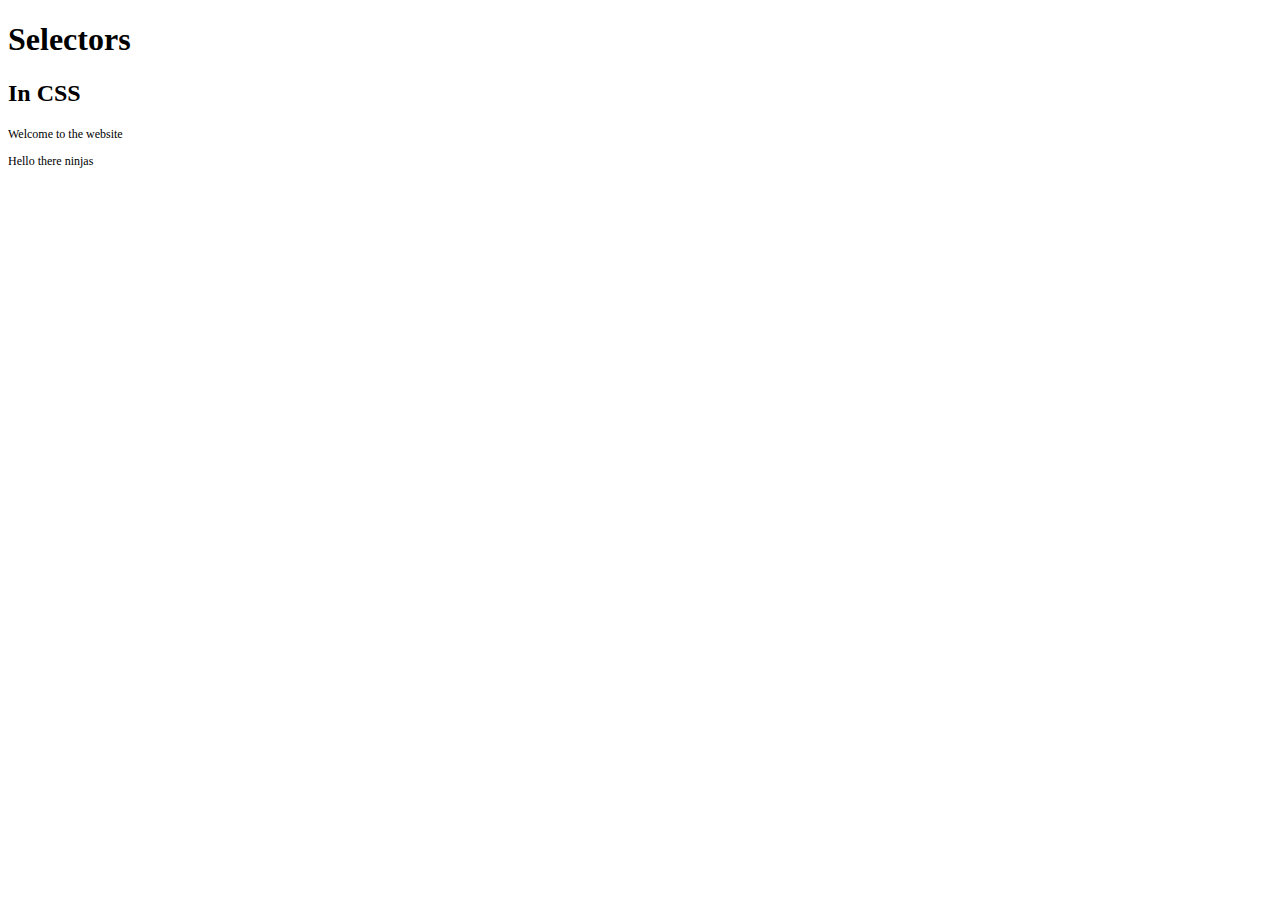
==== index.html @ b52a9a28 "Index.html added" ====
<!DOCTYPE html>
<html lang="en">

    <head>
        <meta charset="UTF-8">
        <meta name="viewport" content="width=device-width, initial-scale=1.0">
        <title>CSS for begginers</title>
        <link rel="stylesheet" type="text/css" href="css-file/syntax.css">

    </head>
    
    <body>
        <div id="header">
        <h1>Selectors</h1>
        <h2>In CSS</h2>
        <p>Welcome to the website</p>
    </div>

        <p>Hello there ninjas</p> 
</body>

</html>
---- css-file/syntax.css ----
#hheader {
    position: absolute;
    top 0;
    left 0;
    }

#header h1{
    font-size: 32px;
    }

    p {
        font-size: 12px;
    }
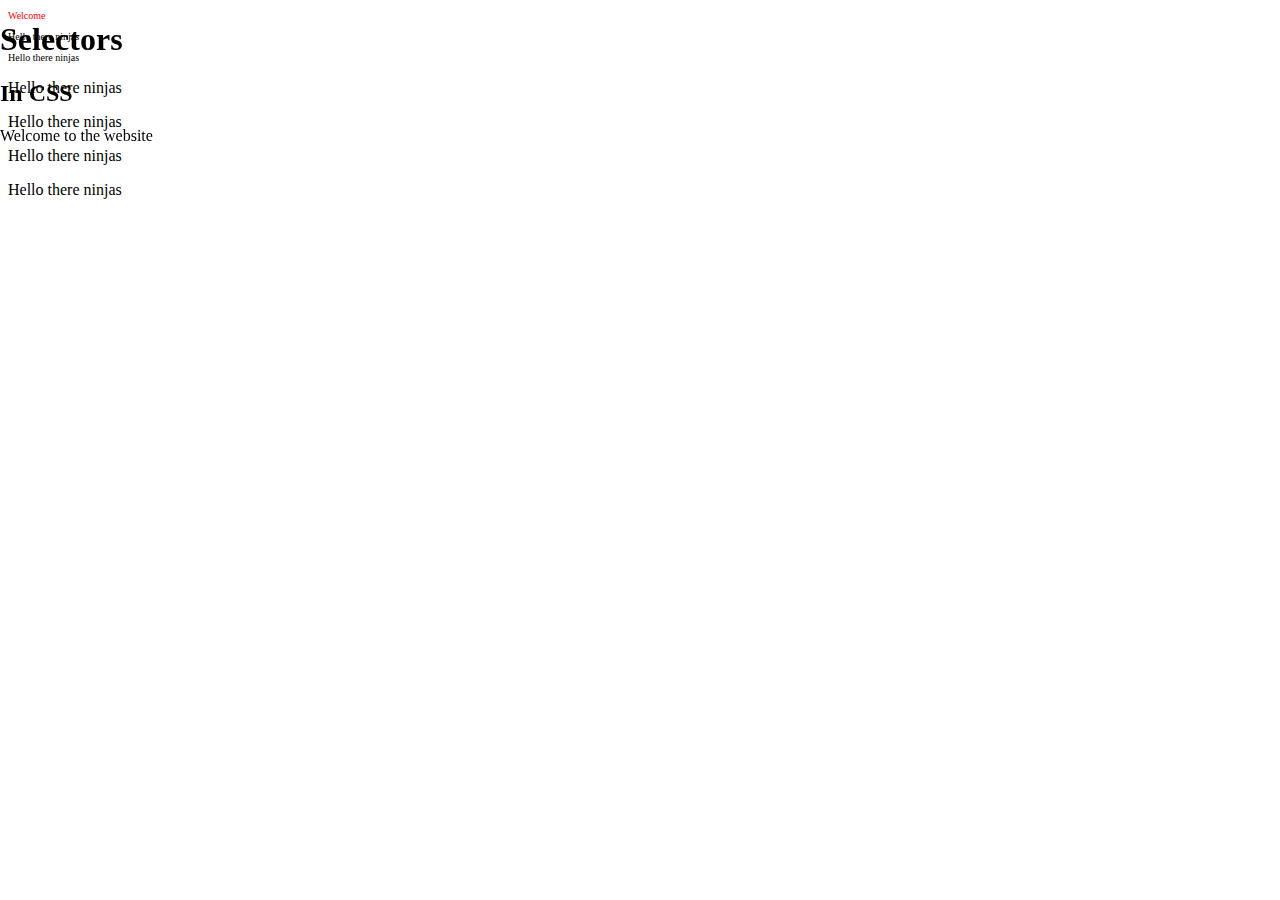
==== commit d3b3a9b2: "index.html embeded style sheet example" ====
--- a/index.html
+++ b/index.html
@@ -4,19 +4,35 @@
     <head>
         <meta charset="UTF-8">
         <meta name="viewport" content="width=device-width, initial-scale=1.0">
-        <title>CSS for begginers</title>
-        <link rel="stylesheet" type="text/css" href="css-file/syntax.css">
+        <title>CSS for beginners</title>
+
+<style>
+
+    .welcome {
+        color: red;
+        font-size: 10px;
+         }
+
+</style>
 
     </head>
     
     <body>
-        <div id="header">
+
+        <p class="welcome">Welcome</p>
+
+        <div id="header" style="position: fixed; top: 0; left: 0; width: 100;">
         <h1>Selectors</h1>
         <h2>In CSS</h2>
         <p>Welcome to the website</p>
     </div>
 
-        <p>Hello there ninjas</p> 
+        <p style="font-size: 10px;">Hello there ninjas</p> 
+        <p style="font-size: 10px;">Hello there ninjas</p>
+        <p>Hello there ninjas</p>
+        <p>Hello there ninjas</p>
+        <p>Hello there ninjas</p>
+        <p>Hello there ninjas</p>
 </body>
 
 </html>
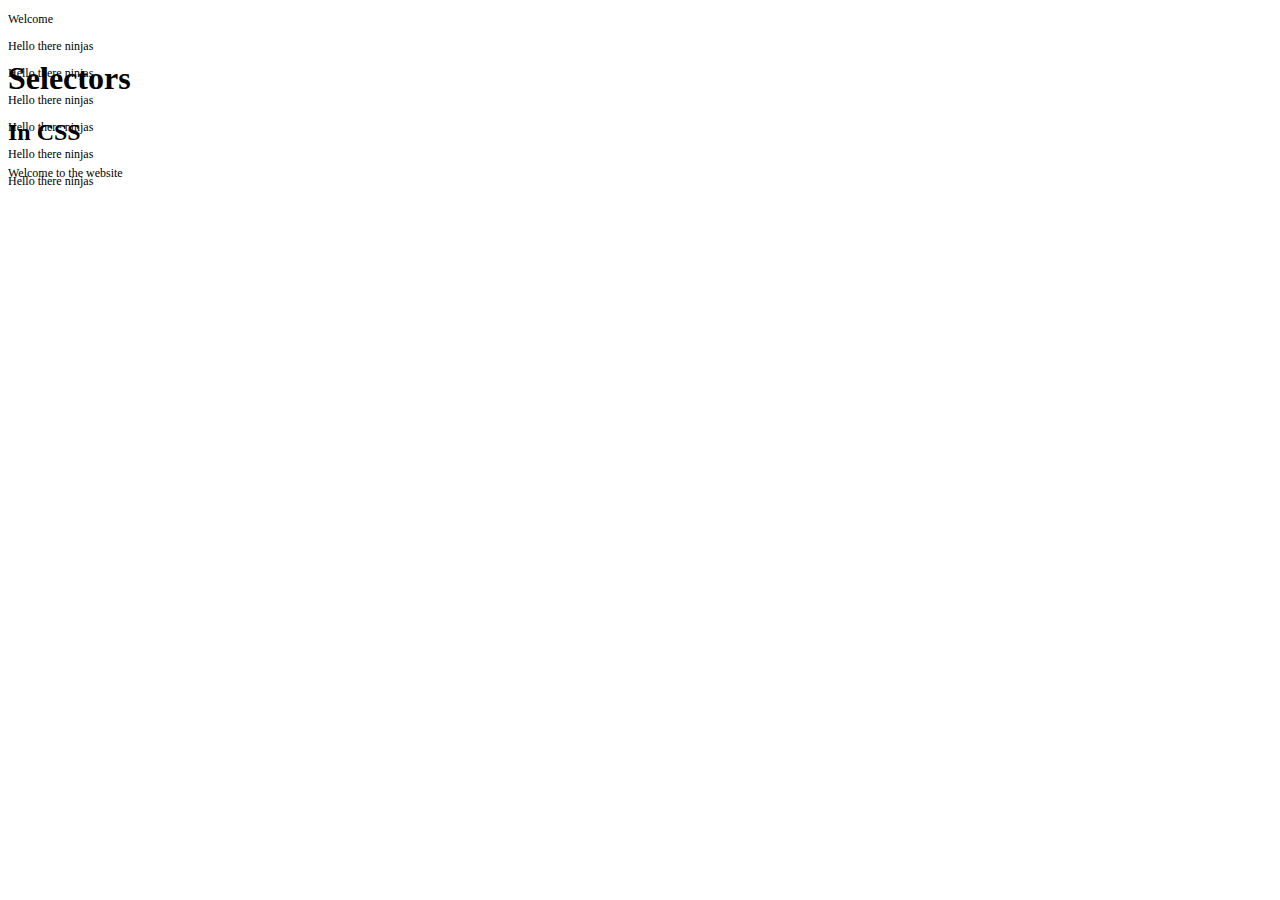
==== commit df19683d: "index.html updated as per css" ====
--- a/index.html
+++ b/index.html
@@ -5,15 +5,7 @@
         <meta charset="UTF-8">
         <meta name="viewport" content="width=device-width, initial-scale=1.0">
         <title>CSS for beginners</title>
-
-<style>
-
-    .welcome {
-        color: red;
-        font-size: 10px;
-         }
-
-</style>
+        <link rel="stylesheet" type="text/css" href="css-file/syntax.css">
 
     </head>
     
@@ -21,14 +13,14 @@
 
         <p class="welcome">Welcome</p>
 
-        <div id="header" style="position: fixed; top: 0; left: 0; width: 100;">
+        <div id="header">
         <h1>Selectors</h1>
         <h2>In CSS</h2>
         <p>Welcome to the website</p>
     </div>
 
-        <p style="font-size: 10px;">Hello there ninjas</p> 
-        <p style="font-size: 10px;">Hello there ninjas</p>
+        <p>Hello there ninjas</p> 
+        <p>Hello there ninjas</p>
         <p>Hello there ninjas</p>
         <p>Hello there ninjas</p>
         <p>Hello there ninjas</p>
--- a/css-file/syntax.css
+++ b/css-file/syntax.css
@@ -0,0 +1,13 @@
+#header {
+    position: absolute;
+    top 0;
+    left 0;
+    }
+
+#header h1{
+    font-size: 32px;
+    }
+
+    p {
+        font-size: 12px;
+    }
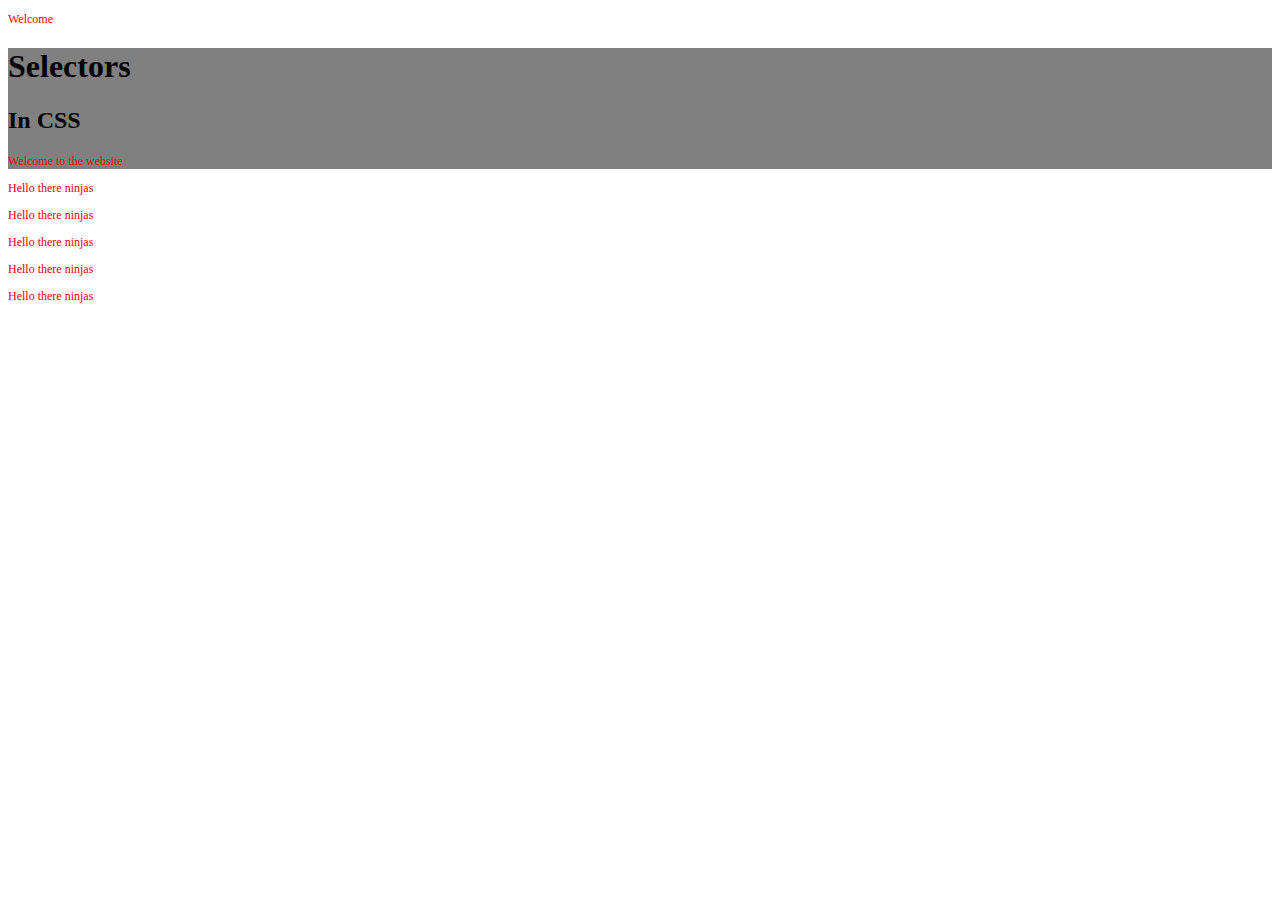
==== commit 46fbd7bd: "Index html updated targeting elements" ====
--- a/index.html
+++ b/index.html
@@ -24,7 +24,7 @@
         <p>Hello there ninjas</p>
         <p>Hello there ninjas</p>
         <p>Hello there ninjas</p>
-        <p>Hello there ninjas</p>
+        
 </body>
 
 </html>
--- a/css-file/syntax.css
+++ b/css-file/syntax.css
@@ -1,13 +1,21 @@
-#header {
-    position: absolute;
-    top 0;
-    left 0;
-    }
+/*TARGETING ELEMENTS /TAGS */
+p {
+    font-size: 12px;
+    color: red;
+}
 
-#header h1{
-    font-size: 32px;
-    }
+a {
+    text-decoration: underline;
+    color: blue;
+}
+span {
+    text-transform: uppercase;
+}
+h1 {
+    font-size:  32px;
+}
 
-    p {
-        font-size: 12px;
-    }
+div {
+    width: 100%;
+    background-color: grey;
+}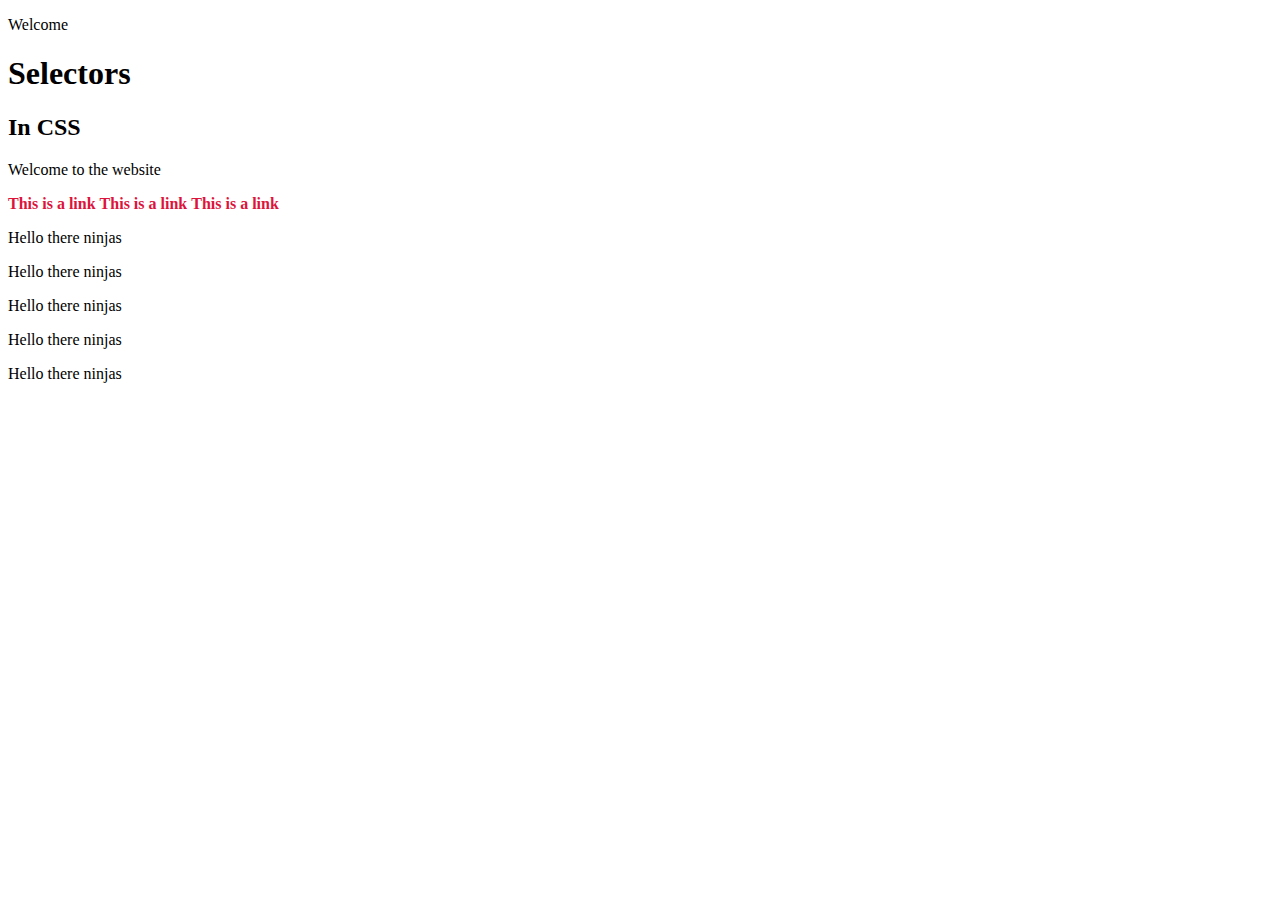
==== commit c91e5513: "css and index.html styling links" ====
--- a/index.html
+++ b/index.html
@@ -13,11 +13,15 @@
 
         <p class="welcome">Welcome</p>
 
-        <div id="header">
+        <div id="header"></div>
         <h1>Selectors</h1>
         <h2>In CSS</h2>
         <p>Welcome to the website</p>
     </div>
+
+    <a href="a"> This is a link</a>
+    <a href="a"> This is a link</a>
+    <a href="a"> This is a link</a>
 
         <p>Hello there ninjas</p> 
         <p>Hello there ninjas</p>
--- a/css-file/syntax.css
+++ b/css-file/syntax.css
@@ -1,21 +1,11 @@
-/*TARGETING ELEMENTS /TAGS */
-p {
-    font-size: 12px;
-    color: red;
+a{
+    color: crimson;
+    text-decoration: none;
+    font-weight: bold;
+
 }
-
-a {
+a:hover {
+    color: darkmagenta;
     text-decoration: underline;
-    color: blue;
-}
-span {
-    text-transform: uppercase;
-}
-h1 {
-    font-size:  32px;
-}
-
-div {
-    width: 100%;
-    background-color: grey;
+    background-color: darkseagreen;
 }